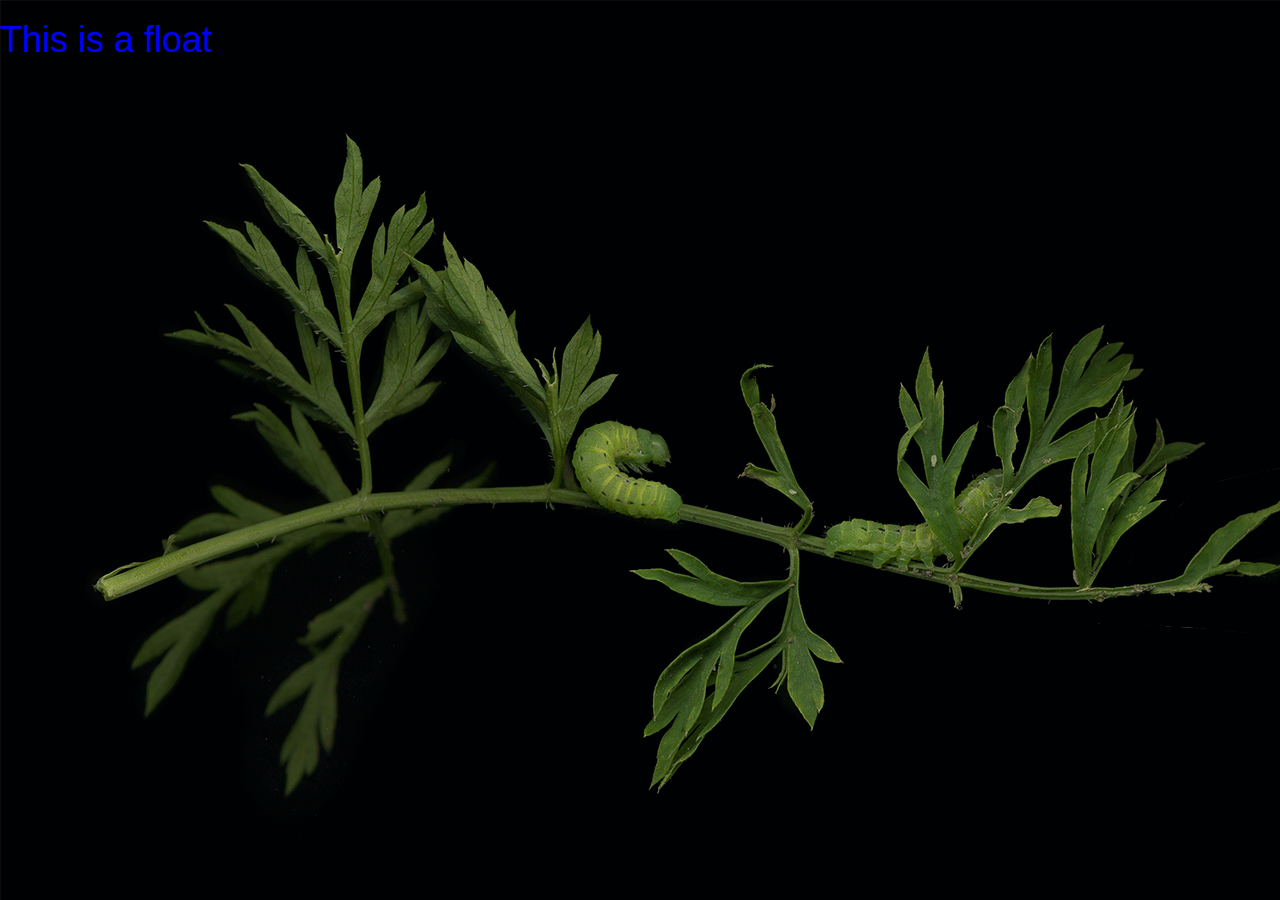
==== port.html @ de182a22 "Initial HTML and background/img for port.html" ====
<!DOCTYPE html>
<html>
  <head>
    <link href="css/bootstrap.css" rel ="stylesheet" type="text/css" media="all">
    <link href="css/styles.css" rel="stylesheet" type="text/css" media="all">
    <meta charset="utf-8">
    <title>Xia's Portfolio</title>
  </head>
  <body>
    <h1> This is a float </h1>
  </body>
</html>
---- css/styles.css ----
body {
  background-color: black;
  background-image: url("../img/back4.gif");
  background-repeat: no-repeat;
  height: 726px;
  width: 1280px;

h1 {
  color: blue;
}
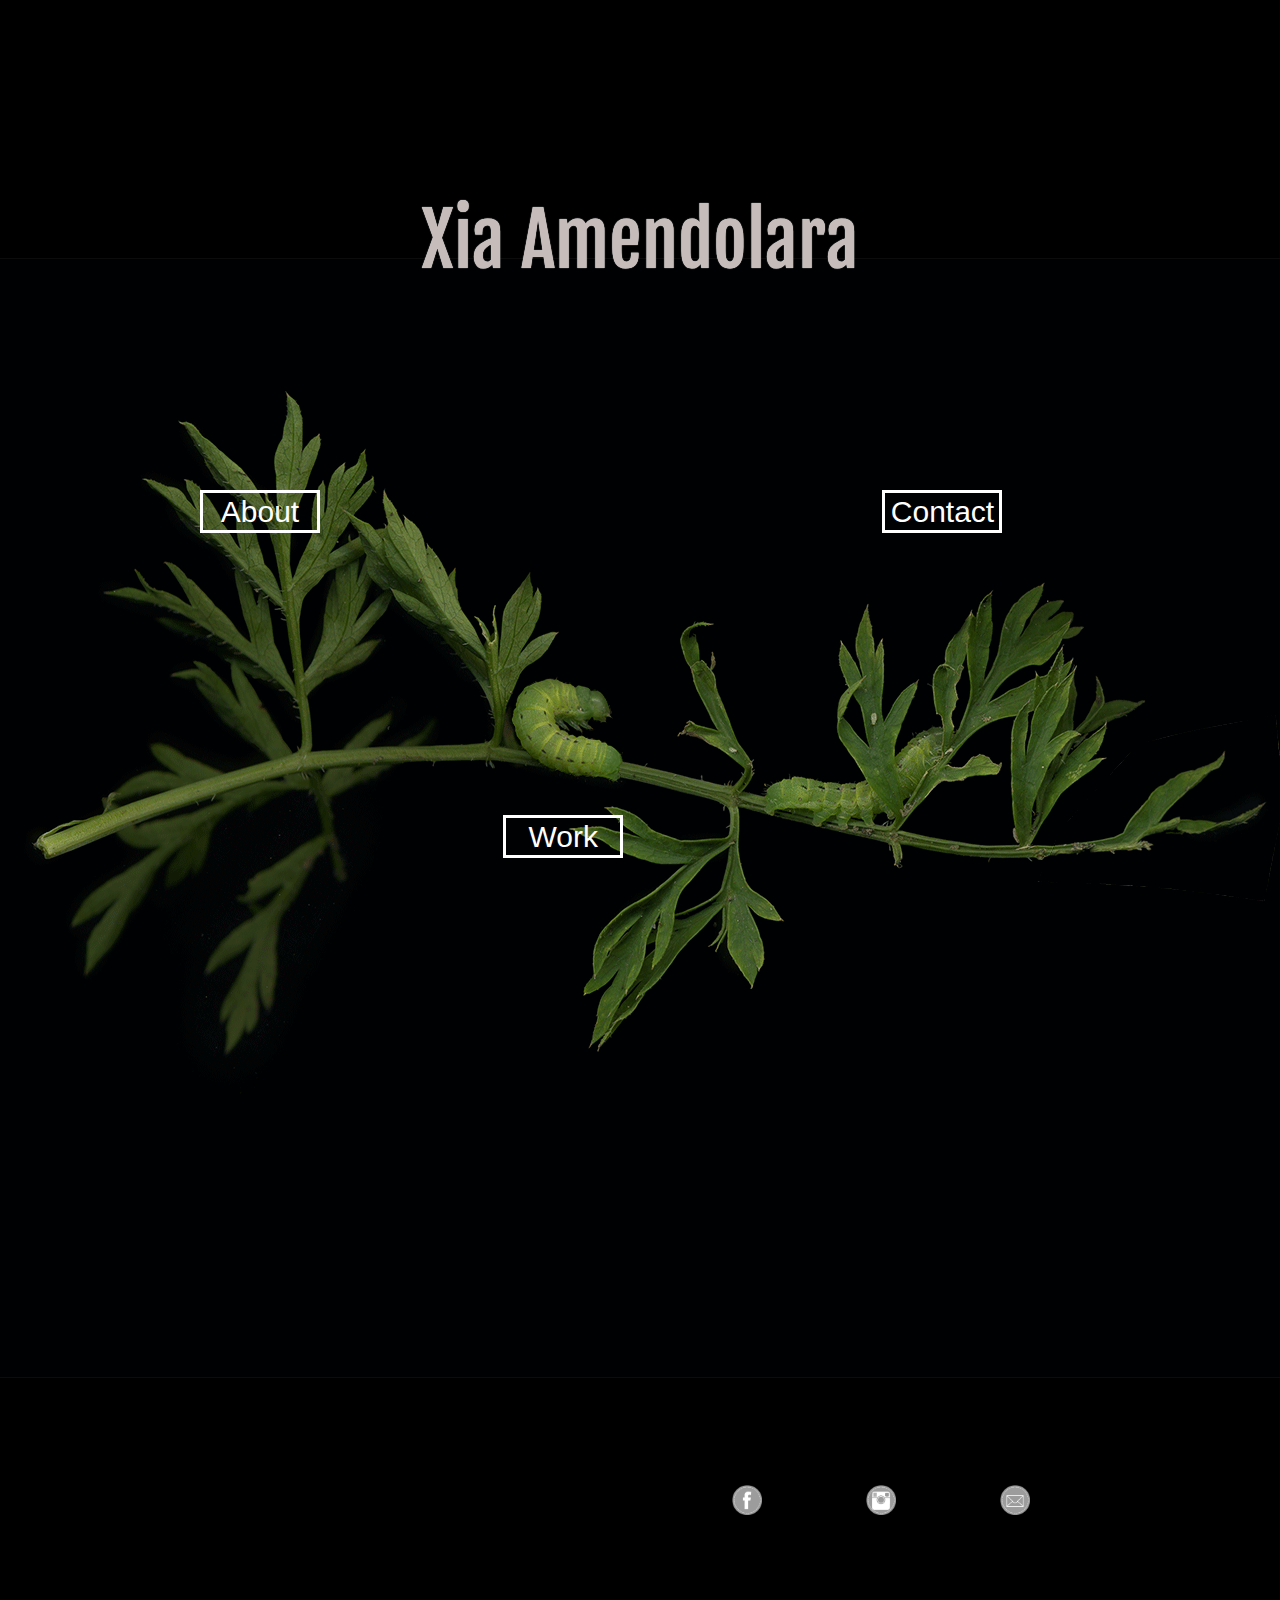
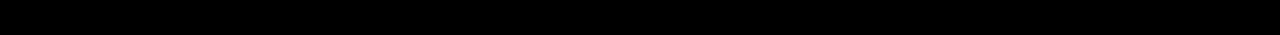
==== commit 9dd7a3eb: "Add finishing padding and CSS to port.html" ====
--- a/port.html
+++ b/port.html
@@ -1,12 +1,86 @@
 <!DOCTYPE html>
 <html>
   <head>
-    <link href="css/bootstrap.css" rel ="stylesheet" type="text/css" media="all">
+    <link href="css/bootstrap.css" rel="stylesheet" type="text/css" media="all">
     <link href="css/styles.css" rel="stylesheet" type="text/css" media="all">
+    <link href="https://fonts.googleapis.com/css?family=Fjalla+One|Open+Sans+Condensed:300" rel="stylesheet">
     <meta charset="utf-8">
     <title>Xia's Portfolio</title>
   </head>
   <body>
-    <h1> This is a float </h1>
+    <h1>Xia Amendolara</h1>
+    <br>
+    <br>
+    <br>
+    <br>
+    <br>
+    <br>
+    <br>
+    <br>
+    <br>
+    <div class="row">
+      <div class="col-md-4">
+        <div id="about" class="info">
+          <h2>About</h2>
+          <div class="secret">
+            <div class="box-background">
+              <img class="photo" src="img/photo.jpg" alt="a photo">
+              <br>
+              <p>I chose to go into programming because I was previously working as a photographer and project manager for a marketing company. I did a lot of design work, as well as building mock ups for user interfaces and websites. I realized I really enjoyed that part of my job. I studied art and psychology at PSU and graduated in 2014. I decided to take classes at Epicodus to strenghten my skill set and start the building blocks for a career in web design. Outside of programming and design I also like to:</p>
+              <ul>
+                <li>play video games</li>
+                <li>spend time with my dogs (<em>June Bug and Penny</em>)</li>
+                <li>hike</li>
+                <li>and draw</li>
+              </ul>
+            </div>
+          </div>
+        </div>
+      </div>
+      <div class="col-md-5">
+        <div id="work" class="info">
+          <h2>Work</h2>
+          <div class="secret">
+            <div class="box-background">
+              <p>Previous work:</p>
+              <ol>
+                <li><strong><a href="https://github.com/Xesme/cookie-recipe.git">Cookie Recipe</a></strong> was created with html.</li>
+                <li><strong><a href="https://github.com/Xesme/Favorite-Things.git"><a>Favorite-Things</a></strong> was created using html and css.</li>
+                <li><strong><a href="https://github.com/Xesme/1-4-17/blob/master/band.html"><a>Band Page</a></strong> was created using html and css as well!</li>
+              </ol>
+            </div>
+          </div>
+        </div>
+      </div>
+      <div class="col-md-3">
+        <div id="contact" class="info">
+          <h2>Contact</h2>
+          <div class="secret">
+            <br>
+            <div class="box-background">
+              <form>
+                <p>Email:</p>
+                <br>
+                <input type="email">
+                <br>
+                <input type="submit" value="submit">
+              </form>
+            </div>
+          </div>
+        </div>
+      </div>
+    </div>
+    <br>
+    <br>
+    <br>
+    <br>
+    <br>
+    <footer>
+    <a href="https://www.facebook.com/"><img src="img/facebook.png" alt="a link to facebook.com"></a>
+    <a href="https://www.instagram.com/?hl=en"><img src="img/insta.png" alt="a link to instagram"></a>
+    <a href="mailto:xiaesmeamen@me.com"><img src="img/mail.png" alt="A link to email me"></a>
+    </footer>
+
+
   </body>
 </html>
--- a/css/styles.css
+++ b/css/styles.css
@@ -1,10 +1,99 @@
 body {
-  background-color: black;
-  background-image: url("../img/back4.gif");
-  background-repeat: no-repeat;
-  height: 726px;
-  width: 1280px;
+ background-color: black;
+ margin: 200px;
+ background-image: url("../img/back4.gif");
+ background-repeat: no-repeat;
+ background-position: center;
+
+}
 
 h1 {
-  color: blue;
+  color: #C6BDBB;
+  font-size: 73px;
+  font-family:  'Fjalla One', sans-serif;
+  text-shadow: 0 0 1px white;
+  text-align: center;
 }
+
+h2 {
+  color: #fff;
+  border: 3px solid white;
+  width: 120px;
+  height: auto;
+  text-align: center;
+  padding: 2px;
+
+}
+
+footer {
+  float: right;
+  position: sticky;
+}
+
+.box-background {
+  background-color: rgba(0, 0, 0, 0.5);
+  padding: 5px;
+  border: 1px solid grey;
+}
+
+.row{
+  height: 50%;
+}
+
+.row #about {
+
+}
+
+.row p {
+  padding: 5px;
+  color: white;
+  font-family:  'Open Sans Condensed', sans-serif;
+}
+
+.row ul {
+  color: white;
+  font-family:  'Open Sans Condensed', sans-serif;
+}
+
+.row ol {
+  color: white;
+  font-family:  'Open Sans Condensed', sans-serif;
+}
+
+.photo {
+  height: 150px;
+  width: auto;
+  border-radius: 360px;
+  margin: 50px;
+}
+
+.message {
+  height: 90px
+  width: auto;
+}
+
+a img {
+  margin: 50px;
+  height: 30px;
+  width: auto;
+}
+
+.secret {
+  visibility: hidden;
+}
+
+.info:hover .secret {
+  visibility:visible;
+}
+
+#about {
+  padding-bottom: 100px;
+}
+
+#work {
+  padding-top: 325px;
+}
+
+#contat {
+
+}
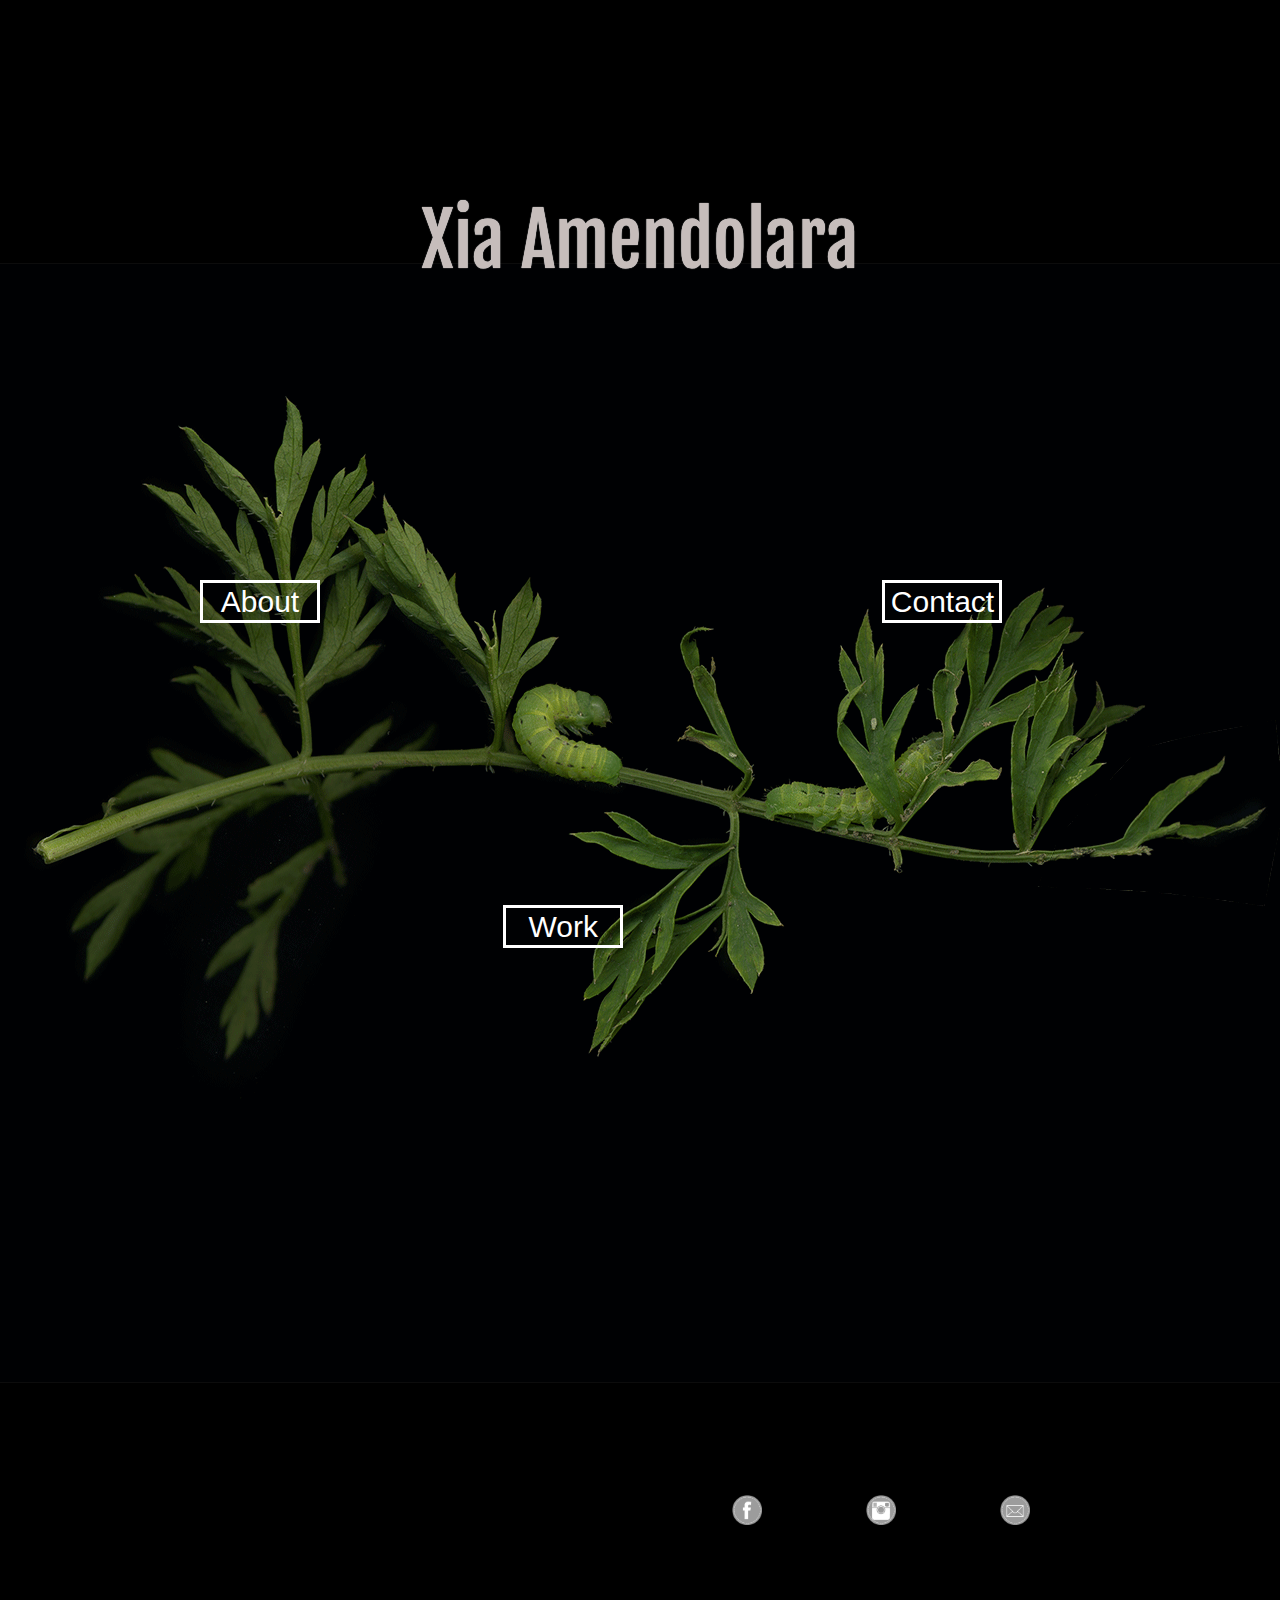
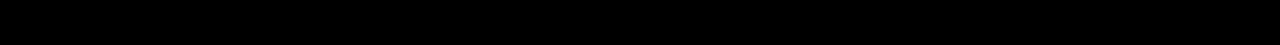
==== commit 699b5520: "finish port.html" ====
--- a/port.html
+++ b/port.html
@@ -10,14 +10,6 @@
   <body>
     <h1>Xia Amendolara</h1>
     <br>
-    <br>
-    <br>
-    <br>
-    <br>
-    <br>
-    <br>
-    <br>
-    <br>
     <div class="row">
       <div class="col-md-4">
         <div id="about" class="info">
@@ -26,7 +18,7 @@
             <div class="box-background">
               <img class="photo" src="img/photo.jpg" alt="a photo">
               <br>
-              <p>I chose to go into programming because I was previously working as a photographer and project manager for a marketing company. I did a lot of design work, as well as building mock ups for user interfaces and websites. I realized I really enjoyed that part of my job. I studied art and psychology at PSU and graduated in 2014. I decided to take classes at Epicodus to strenghten my skill set and start the building blocks for a career in web design. Outside of programming and design I also like to:</p>
+              <p>I chose to learn programming because I was previously working as a photographer and project manager for a marketing company. I did a lot of design work, as well as building mock-ups for user interfaces and websites. Doing mock-ups made me realize I have a passion for design and web developement. I studied art and psychology at PSU and graduated in 2014. I decided to take classes at Epicodus to strenghten my skill set and start the building blocks for a career in web development. Outside of programming and design I also like to:</p>
               <ul>
                 <li>play video games</li>
                 <li>spend time with my dogs (<em>June Bug and Penny</em>)</li>
@@ -56,8 +48,8 @@
         <div id="contact" class="info">
           <h2>Contact</h2>
           <div class="secret">
-            <br>
             <div class="box-background">
+              <br>
               <form>
                 <p>Email:</p>
                 <br>
@@ -70,17 +62,10 @@
         </div>
       </div>
     </div>
-    <br>
-    <br>
-    <br>
-    <br>
-    <br>
     <footer>
     <a href="https://www.facebook.com/"><img src="img/facebook.png" alt="a link to facebook.com"></a>
     <a href="https://www.instagram.com/?hl=en"><img src="img/insta.png" alt="a link to instagram"></a>
     <a href="mailto:xiaesmeamen@me.com"><img src="img/mail.png" alt="A link to email me"></a>
     </footer>
-
-
   </body>
 </html>
--- a/css/styles.css
+++ b/css/styles.css
@@ -4,7 +4,6 @@
  background-image: url("../img/back4.gif");
  background-repeat: no-repeat;
  background-position: center;
-
 }
 
 h1 {
@@ -13,6 +12,7 @@
   font-family:  'Fjalla One', sans-serif;
   text-shadow: 0 0 1px white;
   text-align: center;
+  padding-bottom: 250px;
 }
 
 h2 {
@@ -22,12 +22,17 @@
   height: auto;
   text-align: center;
   padding: 2px;
-
 }
 
 footer {
   float: right;
   position: sticky;
+}
+
+a img {
+  margin: 50px;
+  height: 30px;
+  width: auto;
 }
 
 .box-background {
@@ -41,7 +46,6 @@
 }
 
 .row #about {
-
 }
 
 .row p {
@@ -72,12 +76,6 @@
   width: auto;
 }
 
-a img {
-  margin: 50px;
-  height: 30px;
-  width: auto;
-}
-
 .secret {
   visibility: hidden;
 }
@@ -94,6 +92,6 @@
   padding-top: 325px;
 }
 
-#contat {
+#contact {
 
 }
